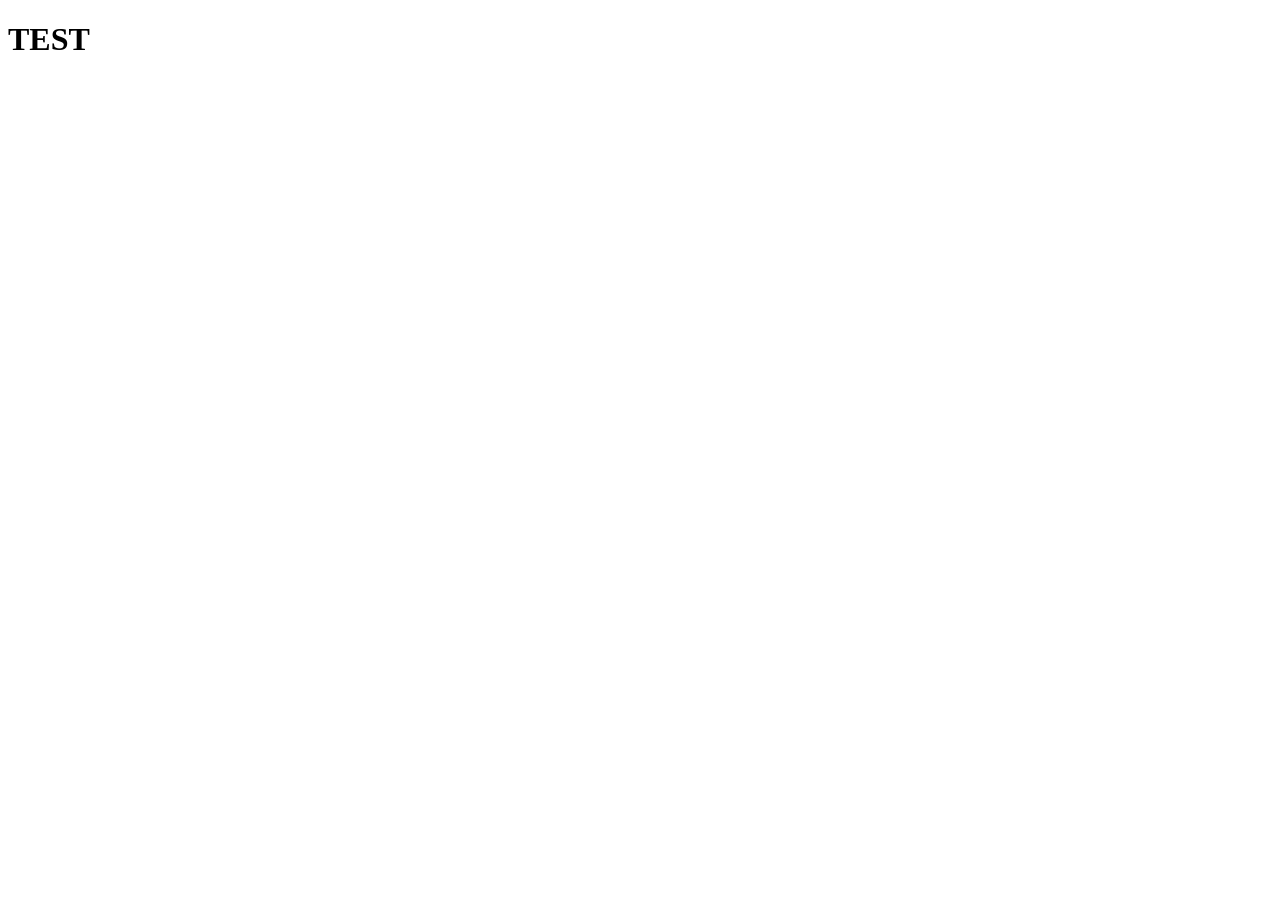
==== BW-Team 2.html @ 2a21808b "test" ====
<!DOCTYPE html>
<html lang="en">
  <head>
    <meta charset="UTF-8" />
    <meta name="viewport" content="width=device-width, initial-scale=1.0" />
    <title>Document</title>
  </head>
  <body>
    <h1>TEST</h1>
  </body>
</html>
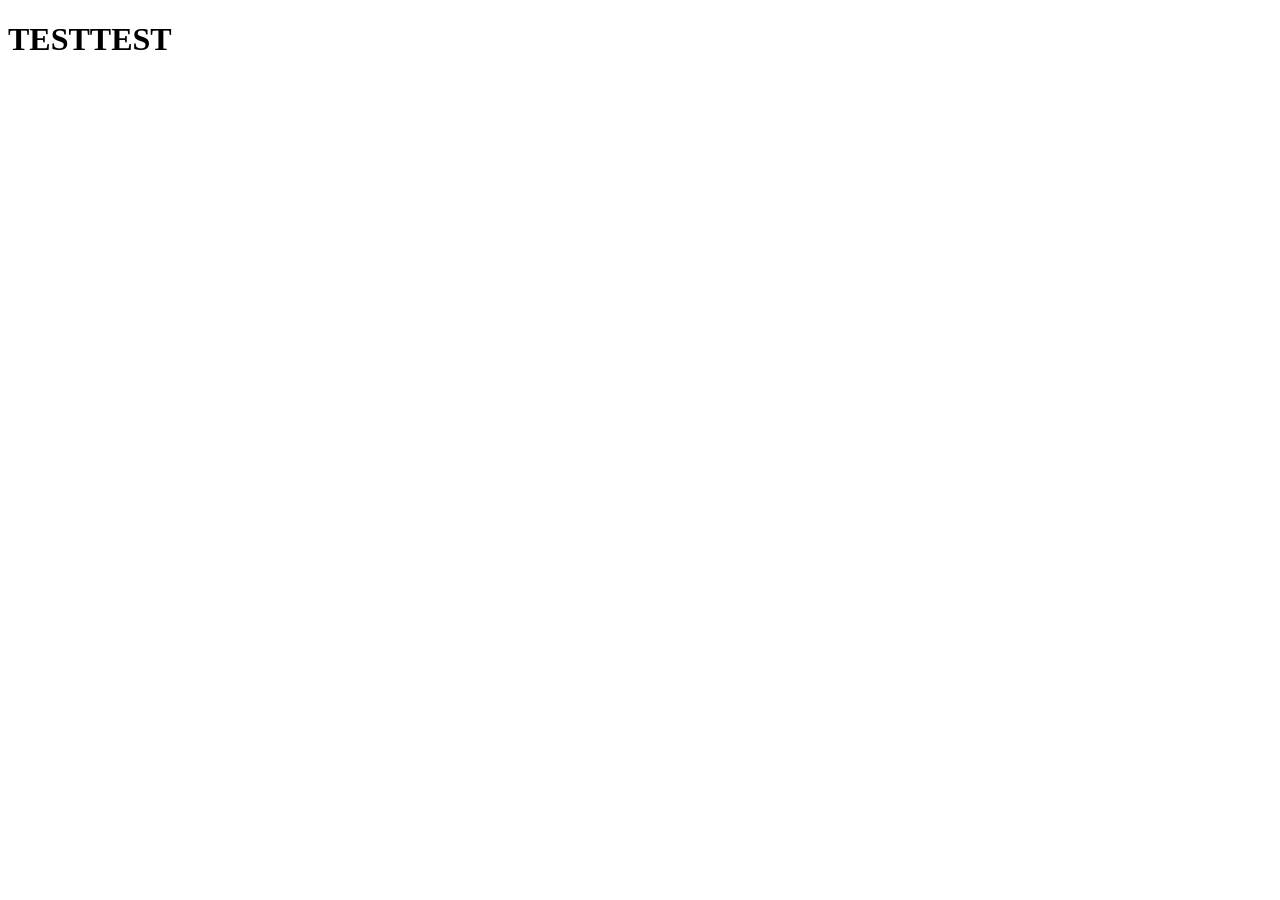
==== commit 05355d9e: "test2" ====
--- a/BW-Team 2.html
+++ b/BW-Team 2.html
@@ -2,10 +2,10 @@
 <html lang="en">
   <head>
     <meta charset="UTF-8" />
-    <meta name="viewport" content="width=device-width, initial-scale=1.0" />
+    <meta name="viewport" content="width=< >, initial-scale=1.0" />
     <title>Document</title>
   </head>
   <body>
-    <h1>TEST</h1>
+    <h1>TESTTEST</h1>
   </body>
 </html>
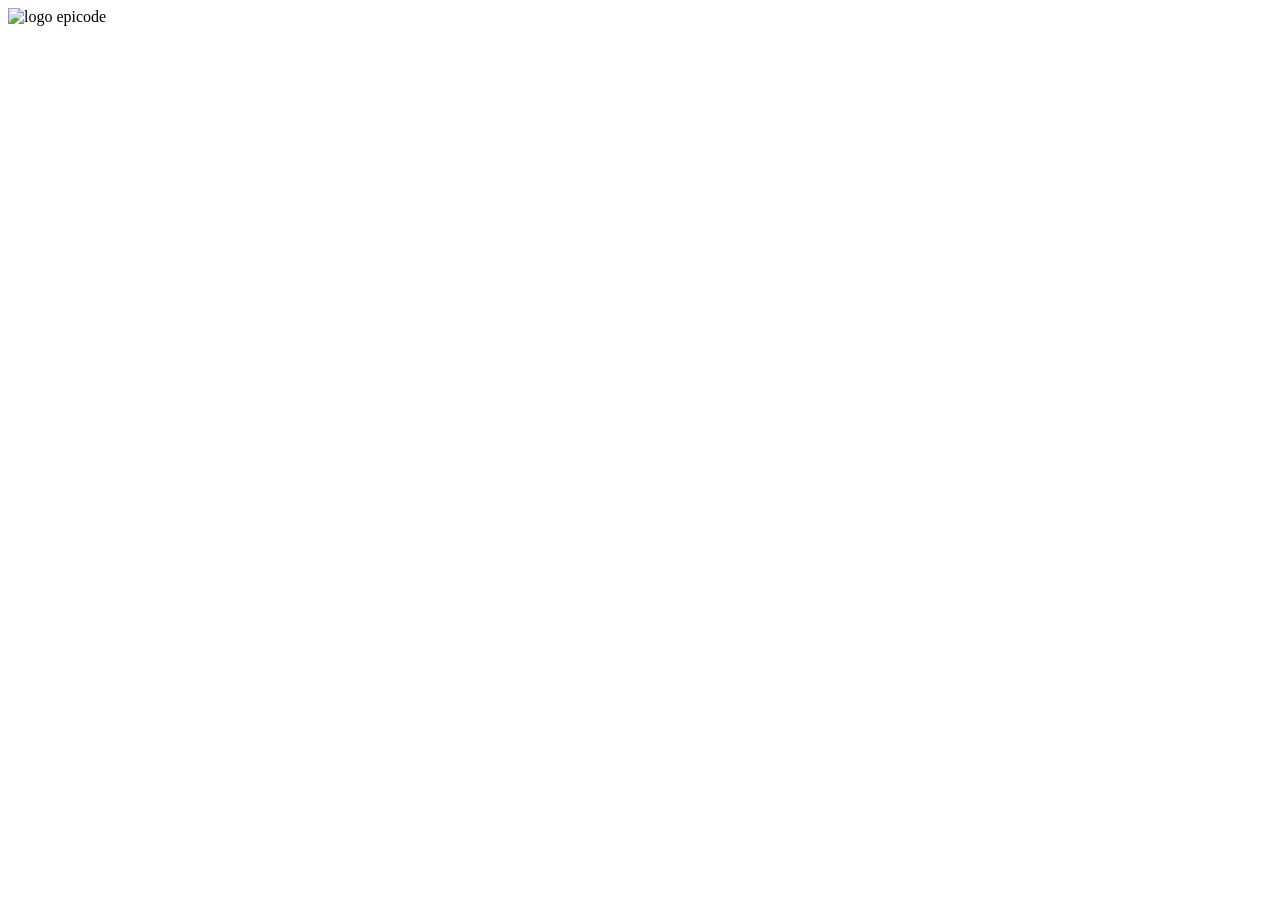
==== commit c886cfbb: "page template" ====
--- a/BW-Team 2.html
+++ b/BW-Team 2.html
@@ -2,10 +2,18 @@
 <html lang="en">
   <head>
     <meta charset="UTF-8" />
-    <meta name="viewport" content="width=< >, initial-scale=1.0" />
+    <meta name="viewport" content="width=device-width, initial-scale=1.0" />
     <title>Document</title>
+    <link rel="stylesheet" href="../assets/css/reset.css" />
+    <link rel="stylesheet" href="../assets/css/style.css" />
   </head>
   <body>
-    <h1>TESTTEST</h1>
+    <header>
+      <div id="logo">
+        <img src="../assets/epicode_logo.png" alt="logo epicode" />
+      </div>
+    </header>
+    <main></main>
+    <footer></footer>
   </body>
 </html>
